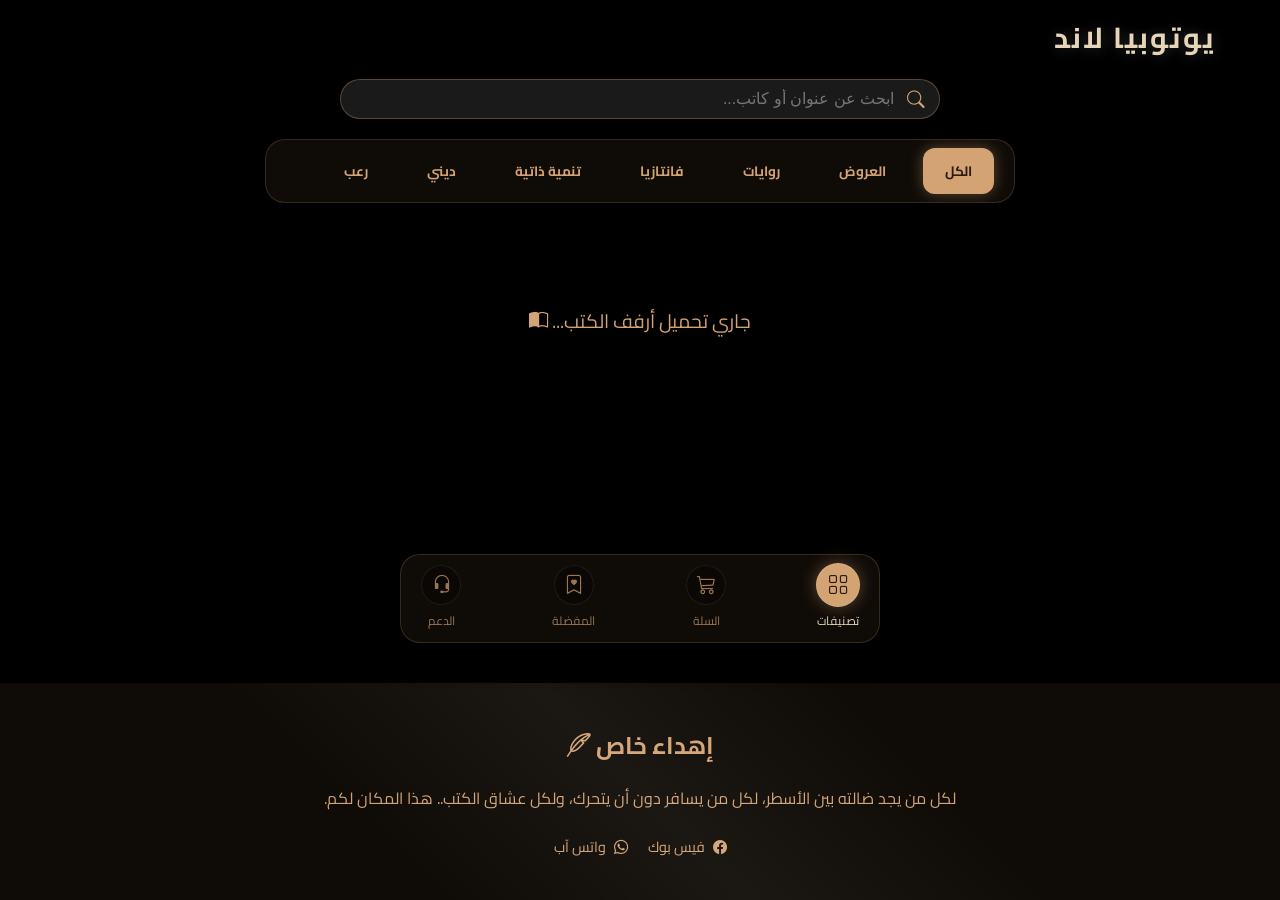
==== index.html @ c79523e7 "Add files via upload" ====
<!DOCTYPE html>
<html lang="ar" dir="rtl">
<head>
    <meta charset="UTF-8">
    <meta name="viewport" content="width=device-width, initial-scale=1.0">
    <title>يوتوبيا لاند - عالم عشاق الكتب</title>
    <!-- خط كايرو الفخم من جوجل -->
    <link href="https://fonts.googleapis.com/css2?family=Cairo:wght@400;700;900&display=swap" rel="stylesheet">
    <!-- أيقونة الموقع (Favicon) -->
    <link rel="icon" type="image/png" href="https://ywbmamklqyrahwqifqdj.supabase.co/storage/v1/object/public/books-images/55555.png?v=2">
    <link rel="apple-touch-icon" href="https://ywbmamklqyrahwqifqdj.supabase.co/storage/v1/object/public/books-images/55555.png?v=2">
    <!-- PWA Setup -->
    <link rel="manifest" href="manifest.json">
    <meta name="theme-color" content="#2c1b10">
    <!-- مكتبة Supabase للتعامل مع قاعدة البيانات -->
    <script src="https://cdn.jsdelivr.net/npm/@supabase/supabase-js@2"></script>
    <!-- مكتبة أيقونات Bootstrap -->
    <link rel="stylesheet" href="https://cdn.jsdelivr.net/npm/bootstrap-icons@1.11.3/font/bootstrap-icons.min.css">
    <link rel="stylesheet" href="style.css">
</head>
<body>
    <!-- زر العودة للأعلى -->
    <button id="scroll-top-btn" class="scroll-top-btn" onclick="scrollToTop()" title="العودة للقمة">
        <i class="bi bi-arrow-up"></i>
    </button>

    <!-- الشريط العلوي الثابت (يظهر عند السكرول) -->
    <div id="sticky-header" class="sticky-top-header">
        <div class="sticky-logo" onclick="showCategoriesAndHome()" style="cursor:pointer;">يوتوبيا لاند</div>
        
        <div class="sticky-search-wrapper">
            <input type="text" id="sticky-search" class="sticky-search-input" placeholder="بحث سريع..." oninput="syncSearch(this.value)">
            <span class="sticky-search-icon"><i class="bi bi-search"></i></span>
        </div>

        <div class="sticky-actions">
            <div class="action-icon" onclick="showCategoriesAndHome()" style="width: 30px; height: 30px; font-size: 0.9rem;">
                <i class="bi bi-house-door-fill"></i>
            </div>
            <div class="action-icon" onclick="openCart()" style="width: 30px; height: 30px; font-size: 0.9rem; position: relative;">
                <i class="bi bi-cart3"></i>
                <span id="sticky-cart-count" class="global-cart-badge" style="font-size: 0.6rem; min-width: 14px; height: 14px;">0</span>
            </div>
            <button id="lang-toggle" class="lang-btn" onclick="toggleLanguage()">EN</button>
        </div>
    </div>

    <!-- صفحة تفاصيل الكتاب (تظهر عند النقر) -->
    <div id="book-details-page" class="book-details-page">
        <div class="details-overlay">
            <div style="width: 100%; max-width: 900px; margin-bottom: 30px; display: flex; justify-content: flex-start; align-items: center;">
                <button class="back-btn" onclick="closeBookDetails()"><i class="bi bi-arrow-right"></i> العودة للمكتبة</button>
            </div>
            <div id="details-content" class="details-container">
                <!-- يتم ملؤه بواسطة الجافا سكريبت -->
            </div>
        </div>
    </div>

    <div class="page-wrapper">
        <div class="main-content">
            <header>
                <div class="top-nav">
                    <div class="logo-wrapper" onclick="showCategoriesAndHome()"><div class="logo-text">يوتوبيا لاند</div></div>
                </div>
                
                <div class="search-container">
                    <div class="search-input-wrapper">
                        <input type="text" id="main-search" class="search-input" placeholder="ابحث عن عنوان أو كاتب..." oninput="syncSearch(this.value)">
                        <span class="search-icon"><i class="bi bi-search"></i></span>
                    </div>
                </div>
            </header>

            <div class="categories-container">
                <ul class="categories-list" id="top-cat-list">
                    <li class="category-item active" onclick="handleCategorySelect('الكل', this)">الكل</li>
                    <li class="category-item" onclick="handleCategorySelect('العروض', this)">العروض</li>
                    <li class="category-item" onclick="handleCategorySelect('روايات', this)">روايات</li>
                    <li class="category-item" onclick="handleCategorySelect('فانتازيا', this)">فانتازيا</li>
                    <li class="category-item" onclick="handleCategorySelect('تنمية ذاتية', this)">تنمية ذاتية</li>
                    <li class="category-item" onclick="handleCategorySelect('ديني', this)">ديني</li>
                    <li class="category-item" onclick="handleCategorySelect('رعب', this)">رعب</li>
                </ul>
            </div>

            <main class="shelf-section">
                <div class="books-grid" id="books-list">
                    <div class="loading-msg">جاري تحميل أرفف الكتب... <i class="bi bi-book-half"></i></div>
                </div>
            </main>

            <div class="bottom-bar">
                <div class="bottom-bar-item active" id="categories-bottom-tab" onclick="toggleBottomCats(event)" style="position: relative;">
                    <span class="bar-icon"><i class="bi bi-grid"></i></span>
                    <span>تصنيفات</span>
                    
                    <!-- المربع الصغير يفتح من هنا الآن -->
                    <div class="category-dropdown" id="cat-dropdown-menu">
                        <div class="dropdown-item active" onclick="handleCategorySelect('الكل', this)">الكل</div>
                        <div class="dropdown-item" onclick="handleCategorySelect('العروض', this)">العروض</div>
                        <div class="dropdown-item" onclick="handleCategorySelect('روايات', this)">روايات</div>
                        <div class="dropdown-item" onclick="handleCategorySelect('فانتازيا', this)">فانتازيا</div>
                    <div class="dropdown-item" onclick="handleCategorySelect('تنمية ذاتية', this)">تنمية ذاتية</div>
                        <div class="dropdown-item" onclick="handleCategorySelect('ديني', this)">ديني</div>
                        <div class="dropdown-item" onclick="handleCategorySelect('رعب', this)">رعب</div>
                    </div>
                </div>
                <div class="bottom-bar-item" onclick="openCart()">
                    <span class="bar-icon">
                        <i class="bi bi-cart3"></i>
                        <span id="global-cart-count" class="global-cart-badge">0</span>
                    </span>
                    <span>السلة</span>
                </div>
                <div class="bottom-bar-item" id="wishlist-tab" onclick="showWishlist()">
                    <span class="bar-icon">
                        <i class="bi bi-bookmark-heart"></i> <!-- أيقونة المفضلة -->
                        <span id="global-wish-count" class="global-wish-badge">0</span>
                    </span>
                    <span>المفضلة</span>
                </div>
                <div class="bottom-bar-item" id="support-tab" onclick="showSupport()">
                    <span class="bar-icon">
                        <i class="bi bi-headset"></i>
                        <span id="global-support-count" class="global-wish-badge">0</span>
                    </span>
                    <span>الدعم</span>
                </div>
            </div>

            <footer>
                <div class="dedication-box">
                    <h3>إهداء خاص <i class="bi bi-feather"></i></h3>
                    <p>لكل من يجد ضالته بين الأسطر، لكل من يسافر دون أن يتحرك، ولكل عشاق الكتب.. هذا المكان لكم.</p>
                    <ul class="social-links">
                        <li><a href="https://facebook.com/u_library" target="_blank"><i class="bi bi-facebook"></i> فيس بوك</a></li>
                        <li><a href="https://wa.me/u_library" target="_blank"><i class="bi bi-whatsapp"></i> واتس آب</a></li>
                    </ul>
                </div>
            </footer>
        </div>
    </div>

    <div id="drawer-overlay" class="drawer-overlay" onclick="closeCart(); closeSupport();"></div>

    <div id="cart-drawer" class="cart-drawer">
        <div class="cart-header">
            <h3>تأكيد طلبك <i class="bi bi-bag-check-fill"></i></h3> <!-- أيقونة جديدة أكثر امتلاءً -->
            <span class="close-drawer" onclick="closeCart()"><i class="bi bi-x-lg"></i></span>
        </div>
        
        <!-- حاوية المنتجات المضافة -->
        <div id="cart-items-container"></div>
        
        <!-- قسم تفاصيل الطلب والحسابات: يختفي تماماً لو السلة فارغة -->
        <div id="order-ui-wrapper" style="display: none; flex-direction: column;">
            <div id="total-sec" class="cart-total-section" style="margin-bottom: 15px;">
                <p style="font-size: 0.9rem; color: var(--paper-light); text-align: right; margin-bottom: 5px;">عدد الكتب: <span id="books-count-val" style="font-weight: bold; color: var(--accent-wood);">0</span> كتاب</p>
                <h4 style="border-top: 1px solid rgba(212, 163, 115, 0.2); padding-top: 10px;">إجمالي الطلب: <span id="total-val">0</span> ج.م</h4>
            </div>

            <div class="order-form">
            <div class="input-group">
                <i class="bi bi-person"></i>
                <input type="text" id="customer-name" placeholder="الاسم الثنائي على الأقل">
            </div>
            <div id="name-error" class="validation-error"></div>
            <div class="input-group">
                <i class="bi bi-phone"></i>
                <input type="tel" id="customer-phone" placeholder="رقم الموبايل المصري (11 رقم)">
            </div>
            <div id="phone-error" class="validation-error"></div>
            <div class="input-group">
                <i class="bi bi-whatsapp"></i>
                <input type="tel" id="customer-whatsapp" placeholder="رقم الواتساب (إجباري)">
            </div>
            <div id="whatsapp-error" class="validation-error"></div>
            <div class="input-group select-group">
                <i class="bi bi-geo-alt"></i>
                <select id="customer-province" class="styled-select">
                    <option value="">اختر المحافظة</option>
                </select>
            </div>
            <div id="province-error" class="validation-error"></div>
            <div class="input-group">
                <i class="bi bi-house-door"></i>
                <textarea id="customer-address" placeholder="العنوان بالتفصيل" rows="3"></textarea>
            </div>
            <div id="address-error" class="validation-error"></div>
            <!-- حقل ملاحظات العميل الجديد (اختياري) -->
            <div class="input-group">
                <i class="bi bi-chat-dots"></i>
                <textarea id="customer-notes" placeholder="ملاحظات العميل (اختياري)" rows="2"></textarea>
            </div>
            <div id="shipping-info-message" class="shipping-info-box" style="display: none;">
                <p>ملحوظة: سعر الشحن <span id="shipping-message-cost">0</span> ج.م</p>
                <p>الشحن يستغرق من 3 إلى 5 أيام عمل.</p>
            </div>
            
            <div id="shipping-sec" class="cart-total-section" style="display: none;">
                <h4>تكلفة الشحن: <span id="shipping-val">0</span> ج.م</h4>
            </div>

            <div id="grand-total-sec" class="cart-total-section" style="display: none;">
                <h4>الإجمالي الكلي: <span id="grand-total-val">0</span> ج.م</h4>
            </div>

            <button class="confirm-order-btn" onclick="confirmOrder()">تأكيد الطلب <i class="bi bi-bag-check-fill"></i></button>
            </div>
        </div>
    </div>

    <!-- نافذة الدعم الفني (Chat Support) -->
    <div id="support-drawer" class="support-drawer">
        <div class="cart-header">
            <h3 style="font-size: 1.1rem;">مركز الدعم <i class="bi bi-headset"></i></h3>
            <div style="display: flex; gap: 10px; align-items: center;">
                <button id="end-chat-btn" class="end-chat-btn-new" style="display: none;" onclick="endChat()"><i class="bi bi-box-arrow-right"></i> إنهاء الدردشة</button>
                <span class="close-drawer" onclick="closeSupport()"><i class="bi bi-x-lg"></i></span>
            </div>
        </div>
        <div id="chat-auth-section" style="padding: 20px; text-align: center; display: none;">
            <p style="margin-bottom: 15px; font-size: 0.9rem;">من فضلكِ أدخلي رقم الموبايل لبدء الدردشة مع الدعم الفني ✨</p>
            <div class="input-group">
                <i class="bi bi-phone"></i>
                <input type="tel" id="chat-phone-input" placeholder="رقم الموبايل (11 رقم)">
            </div>
            <button class="confirm-order-btn" style="width: 100%; margin-top: 15px;" onclick="identifyChatUser()">بدء المحادثة</button>
        </div>
        <div class="chat-body" id="chat-body" style="display: none;">
            <div class="msg msg-bot">أهلاً بكِ! ✨ كيف يمكننا مساعدتكِ اليوم؟</div>
            <!-- مؤشر الكتابة تحت الرسائل -->
            <div id="client-typing-indicator" class="typing-indicator">
                <div class="typing-dots"><span></span><span></span><span></span></div>
                <span>الدعم يكتب الآن...</span>
            </div>
        </div>
        <div class="quick-actions">
            <button class="quick-btn" onclick="sendQuickMsg('الأوردر بتاعي لسه موصلش؟ 🚚')">الأوردر بتاعي لسه موصلش؟ 🚚</button>
        </div>
        <div class="input-group">
            <input type="text" id="chat-input" placeholder="اكتبي استفسارك هنا..." style="padding-left: 65px;">
            <button class="chat-send-btn" onclick="sendMessage()">
                <i class="bi bi-send-fill"></i>
            </button>
        </div>
    </div>

    <!-- شريط تثبيت التطبيق التلقائي -->
    <div id="install-banner" style="display: none; position: fixed; top: 0; left: 0; width: 100%; background: var(--accent-wood); color: var(--wood-dark); padding: 15px; z-index: 999999; justify-content: space-between; align-items: center; font-weight: bold; box-shadow: 0 4px 15px rgba(0,0,0,0.5); animation: fadeInUp 0.5s ease;">
        <div style="display: flex; align-items: center; gap: 10px;">
            <img src="https://ywbmamklqyrahwqifqdj.supabase.co/storage/v1/object/public/books-images/55555.png?v=2" style="width: 40px; height: 40px; border-radius: 8px; object-fit: cover;">
            <span>ثبتي تطبيق يوتوبيا لاند الآن ✨</span>
        </div>
        <div style="display: flex; gap: 10px;">
            <button onclick="triggerInstall()" style="background: var(--wood-dark); color: white; border: none; padding: 8px 20px; border-radius: 8px; font-weight: 900; cursor: pointer;">تثبيت</button>
            <button onclick="this.parentElement.parentElement.style.display='none'" style="background: none; border: none; font-size: 1.2rem; cursor: pointer;">✕</button>
        </div>
    </div>

    <script src="script.js"></script>
    <script>
        // تسجيل الـ Service Worker لدعم الإشعارات في الخلفية
        if ('serviceWorker' in navigator) {
            window.addEventListener('load', () => {
                navigator.serviceWorker.register('sw.js').then(reg => {
                    console.log('Service Worker Registered');
                }).catch(err => console.log('SW Registration Failed', err));
            });
        }
        // طلب إذن الإشعارات
        if (Notification.permission !== 'granted') {
            Notification.requestPermission();
        }
    </script>
</body>
</html>
---- style.css ----
:root { /* تعريف المتغيرات والألوان الأساسية للموقع لسهولة التعديل */
    --wood-dark: #2c1b10;
    --wood-mid: #4a3423;
    --paper-light: #e6d5b8;
    --accent-wood: #d4a373;
    --wood-gradient: linear-gradient(135deg, #3d2b1f, #2a1b0f);
    
    --text-main: #d4a373;
    --desc-color: rgba(212, 163, 115, 0.7);
    --card-bg: rgba(20, 15, 10, 0.75);
    --border-accent: 1px solid rgba(188, 138, 95, 0.3);
    --library-bg: url('https://ywbmamklqyrahwqifqdj.supabase.co/storage/v1/object/public/books-images/oo.jpg'); 
}

* { /* إعدادات عامة لكل العناصر لضمان تناسق المسافات والحواف */
    box-sizing: border-box; 
    margin: 0; 
    padding: 0; 
    transition: all 0.4s cubic-bezier(0.4, 0, 0.2, 1); 
}

body {
    font-family: 'Cairo', sans-serif;
    background-color: #000;
    height: 100%;
    /* جعل الخلفية موحدة وثابتة للموقع بالكامل */
    background-image: var(--library-bg);
    background-size: cover;
    background-position: center;
    background-attachment: fixed;
    color: var(--text-main);
    overflow-x: hidden;
}

.page-wrapper { /* الحاوية الكبرى التي تحمل الخلفية الثابتة */
    min-height: 100vh;
    position: relative;
}

.main-content { /* طبقة التغبيش فوق الخلفية لجعل النص واضحاً */
    background: rgba(0, 0, 0, 0.55); /* الدرجة المطلوبة لتفتيح الخلفية وجعلها واضحة */
    backdrop-filter: blur(4px); /* الدرجة المطلوبة للتغبيش */
    min-height: 100vh;
    display: flex;
    flex-direction: column;
}

header {
    padding: 10px 5%;
    display: flex;
    flex-direction: column;
    gap: 15px;
    z-index: 1000;
}

.top-nav {
    display: flex;
    justify-content: space-between;
    align-items: center;
}

/* --- تنسيق اللوجو الفخم (نص فقط) كما طلبتِ --- */
.logo-wrapper { cursor: pointer; display: inline-block; }
.logo-text {
    font-size: 1.8rem;
    font-weight: bold;
    color: var(--paper-light);
    letter-spacing: 2px;
    text-shadow: 0 0 15px rgba(255, 255, 255, 0.2);
    font-family: 'Cairo', sans-serif;
    transition: 0.3s;
}
.logo-wrapper:hover .logo-text { color: var(--accent-wood); text-shadow: 0 0 25px var(--accent-wood); }

/* مربع البحث الفخم بنفس فكرة الموبايل */
.search-container {
    width: 100%;
    display: flex;
    justify-content: center;
}

.search-input-wrapper {
    position: relative;
    width: 100%;
    max-width: 600px;
}

.search-input {
    width: 100%;
    padding: 10px 45px 10px 15px;
    background: rgba(255, 255, 255, 0.1);
    border: 1px solid rgba(188, 138, 95, 0.4);
    border-radius: 30px;
    color: var(--accent-wood);
    font-size: 1rem;
    outline: none;
    backdrop-filter: blur(10px);
    transition: 0.3s;
    touch-action: manipulation;
}

.search-input:focus {
    border-color: var(--accent-wood);
    background: rgba(255, 255, 255, 0.15);
    box-shadow: 0 0 15px rgba(255, 255, 255, 0.1);
}

.search-icon {
    position: absolute;
    right: 15px;
    top: 50%;
    transform: translateY(-50%);
    color: var(--accent-wood);
    font-size: 1.1rem;
}

/* إعادة تنسيق حاوية التصنيفات العلوية (القائمة الأفقية) */
.categories-container {
    margin: 10px auto;
    width: 95%;
    max-width: 750px;
    background: var(--card-bg); 
    border-radius: 20px; 
    padding: 8px 20px;
    border: 1px solid rgba(212, 163, 115, 0.2);
    backdrop-filter: blur(15px);
    overflow-x: auto;
    box-shadow: 0 10px 30px rgba(0,0,0,0.5);
    scrollbar-width: none;
    z-index: 100;
}
.categories-container::-webkit-scrollbar { display: none; }

.categories-list {
    display: flex;
    justify-content: flex-start;
    gap: 15px;
    list-style: none;
    white-space: nowrap;
}

.category-item {
    padding: 10px 22px;
    border-radius: 12px;
    font-size: 0.85rem;
    color: var(--accent-wood);
    cursor: pointer;
    font-weight: bold;
    transition: 0.3s;
    user-select: none;
}

.category-item.active, .category-item:hover {
    background: var(--accent-wood);
    color: var(--wood-dark);
    box-shadow: 0 0 15px rgba(212, 163, 115, 0.4);
}

/* تنسيق القائمة المنسدلة للتصنيفات في الشريط السفلي */
.category-dropdown {
    position: absolute;
    bottom: 120%; /* يظهر فوق الزرار */
    right: 0;
    background: rgba(20, 15, 10, 0.95);
    border: 1px solid var(--accent-wood);
    border-radius: 15px;
    width: 180px;
    padding: 10px;
    display: none;
    flex-direction: column;
    gap: 5px;
    backdrop-filter: blur(20px);
    box-shadow: 0 10px 30px rgba(0,0,0,0.8);
    z-index: 10000;
}

.category-dropdown.open { display: flex; animation: fadeInUp 0.3s ease; }

.dropdown-item {
    padding: 10px 22px;
    border-radius: 10px;
    font-size: 0.85rem;
    color: var(--accent-wood);
    cursor: pointer;
    font-weight: bold;
    user-select: none;
}

.dropdown-item.active, .dropdown-item:hover {
    background: var(--accent-wood);
    color: var(--wood-dark);
}

.shelf-section {
    padding: 40px 5%;
    flex-grow: 1;
}

.books-grid {
    display: grid;
    grid-template-columns: repeat(2, 1fr);
    gap: 15px;
}

@media (min-width: 1024px) {
    .books-grid {
        grid-template-columns: repeat(5, 1fr);
        gap: 20px;
    }
}

.book-card { /* تنسيق كارت الكتاب */
    background: var(--card-bg); 
    border-radius: 15px;
    padding: 12px;
    text-align: center;
    border: 1px solid rgba(212, 163, 115, 0.2);
    backdrop-filter: blur(15px);
    transition: 0.5s cubic-bezier(0.175, 0.885, 0.32, 1.275);
    position: relative;
    overflow: visible;
    display: flex;
    flex-direction: column;
}

.book-card:active { transform: scale(0.98); }

.book-card:hover {
    transform: translateY(-12px) scale(1.02);
    box-shadow: 0 20px 40px rgba(0,0,0,0.3);
}

.image-box {
    position: relative;
    width: 100%;
    height: 180px;
    border-radius: 10px;
    overflow: hidden;
    margin-bottom: 10px;
}

@media (min-width: 1024px) { .image-box { height: 240px; } }

.image-box img {
    position: absolute;
    top: 0;
    left: 0;
    width: 100%;
    height: 100%;
    object-fit: contain;
    transition: opacity 0.6s ease-in-out, transform 0.6s ease-in-out;
}

.main-img { opacity: 1; transform: scale(1); z-index: 1; }
.hover-img { opacity: 0; transform: scale(1.1); z-index: 1; }

.hover-trigger {
    position: absolute;
    top: 0;
    width: 50%;
    height: 100%;
    z-index: 10;
}
.trigger-right { right: 0; }
.trigger-left { left: 0; }

.trigger-left:hover ~ .hover-img { opacity: 1; transform: scale(1); }
.trigger-left:hover ~ .main-img { opacity: 0; transform: scale(0.9); }

.dot:first-child { background: var(--accent-wood); transform: scale(1.2); }

.trigger-left:hover ~ .image-indicators .dot:first-child { 
    background: rgba(212, 163, 115, 0.3); 
    transform: scale(1); 
}
.trigger-left:hover ~ .image-indicators .dot:last-child { 
    background: var(--accent-wood); 
    transform: scale(1.2); 
}

.image-indicators {
    position: absolute;
    bottom: 10px;
    left: 50%;
    transform: translateX(-50%);
    display: flex;
    gap: 8px;
    z-index: 20;
}

.dot {
    width: 8px;
    height: 8px;
    background: rgba(212, 163, 115, 0.3);
    border-radius: 50%;
    transition: 0.3s ease;
}

/* --- تحويل صفحة التفاصيل لتجربة كاملة متصلة (Premium Full Page) --- */
.book-details-page {
    position: fixed;
    top: 0;
    left: 0;
    width: 100%;
    height: 100%;
    /* توحيد درجة التعتيم والتغبيش مع الصفحة الرئيسية لتكون أفتح وأكثر وضوحاً */
    background: rgba(0, 0, 0, 0.55);
    /* جعل خلفية التفاصيل أغمق قليلاً لضمان بروز النصوص والعناصر بشكل أفضل */
    background: rgba(0, 0, 0, 0.75);
    backdrop-filter: blur(4px);
    z-index: 20000;
    display: none; /* مخفية افتراضياً */
    flex-direction: column;
    overflow-y: auto;
    scroll-behavior: smooth;
}

/* انميشن الدخول السينمائي للتحول لصفحة كاملة */
@keyframes pageFadeIn {
    from { opacity: 0; transform: scale(1.05); filter: blur(10px); }
    to { opacity: 1; transform: scale(1); filter: blur(0); }
}

.book-details-page.active {
    display: flex;
    animation: pageFadeIn 0.6s cubic-bezier(0.23, 1, 0.32, 1) forwards;
}

.details-overlay {
    /* إزالة التعتيم من هنا لضمان اتصال الخلفية الداكنة مع الأقسام السفلية كقطعة واحدة */
    background: transparent;
    width: 100%;
    min-height: 100vh;
    padding: 40px 5%;
    display: flex;
    flex-direction: column;
    align-items: center;
}

.details-container {
    max-width: 900px;
    width: 100%;
    display: grid;
    grid-template-columns: 1fr;
    gap: 30px;
    animation: fadeInUp 0.5s ease;
}

@media (min-width: 768px) {
    .details-container { grid-template-columns: 1fr 1.5fr; align-items: start; }
}

/* --- تنسيق معرض الصور في التفاصيل --- */
.details-image-container {
    position: relative;
    width: 100%;
    border-radius: 20px;
    overflow: hidden;
    box-shadow: 0 20px 50px rgba(0,0,0,0.5);
    border: var(--border-accent);
    background: rgba(0,0,0,0.2);
}

.details-slider {
    display: flex;
    transition: transform 0.5s ease-in-out;
}

.details-slider img {
    width: 100%;
    flex-shrink: 0;
    object-fit: contain;
    max-height: 500px;
}

.slider-dots {
    position: absolute;
    bottom: 15px;
    left: 50%;
    transform: translateX(-50%);
    display: flex;
    gap: 10px;
}

.slider-dot {
    width: 10px;
    height: 10px;
    background: rgba(212, 163, 115, 0.3);
    border-radius: 50%;
    cursor: pointer;
}
.slider-dot.active { background: var(--accent-wood); transform: scale(1.3); }

/* --- تنسيق النجوم --- */
.star-rating {
    color: #ffc107; /* لون النجوم الذهبي */
    font-size: 1.1rem;
    margin-bottom: 10px;
    display: flex;
    gap: 3px;
}

.details-info h1 { color: var(--paper-light); margin-bottom: 10px; font-size: 2.2rem; }
.details-info .author { color: var(--accent-wood); font-size: 1.2rem; margin-bottom: 20px; }
.details-info .full-desc { color: var(--paper-light); opacity: 0.9; line-height: 1.8; margin-bottom: 30px; font-size: 1rem; }

.details-actions { display: flex; gap: 15px; flex-wrap: wrap; align-items: center; margin-top: 25px; }

/* زر العودة المطور */
.back-btn {
    background: rgba(0, 0, 0, 0.5); /* خلفية داكنة شفافة لفخامة أكثر */
    color: var(--paper-light);
    border: 1.5px solid rgba(212, 163, 115, 0.5);
    padding: 12px 30px;
    border-radius: 50px; /* شكل بيضاوي احترافي */
    cursor: pointer;
    font-weight: 700;
    display: flex;
    align-items: center;
    gap: 12px;
    transition: all 0.4s cubic-bezier(0.175, 0.885, 0.32, 1.275);
    backdrop-filter: blur(10px); /* تأثير زجاجي خلف الزر */
    box-shadow: 0 8px 20px rgba(0,0,0,0.4);
    font-size: 1rem;
}
.back-btn i { 
    font-size: 1.4rem; 
    -webkit-text-stroke: 1px; /* جعل أيقونة السهم سميكة */
    transition: transform 0.3s ease; 
}
.back-btn:hover { 
    background: var(--accent-wood); 
    color: var(--wood-dark);
    transform: translateX(10px); /* حركة انسيابية لليمين عند التحويم */
    box-shadow: 0 12px 30px rgba(212, 163, 115, 0.6);
    border-color: var(--paper-light);
}
.back-btn:hover i { transform: translateX(5px); } /* تحريك السهم نفسه بشكل منفصل */

/* --- أسهم التنقل في السلايدر --- */
.slider-arrow {
    position: absolute;
    top: 50%;
    transform: translateY(-50%);
    background: rgba(0, 0, 0, 0.5);
    border: 1px solid var(--accent-wood);
    color: var(--accent-wood);
    width: 40px;
    height: 40px;
    border-radius: 50%;
    display: flex;
    align-items: center;
    justify-content: center;
    cursor: pointer;
    z-index: 100;
    transition: 0.3s;
    font-size: 1.2rem;
}
.slider-arrow:hover { background: var(--accent-wood); color: var(--wood-dark); }
.arrow-prev { right: 10px; }
.arrow-next { left: 10px; }

.extra-sections-wrapper { width: 100%; max-width: 900px; margin-top: 60px; padding-top: 40px; border-top: 1px solid rgba(212, 163, 115, 0.2); }
.section-header { display: flex; align-items: center; gap: 10px; color: var(--paper-light); margin-bottom: 25px; border-right: 4px solid var(--accent-wood); padding-right: 15px; font-size: 1.4rem; font-weight: 800; }
.section-header i { color: var(--accent-wood); font-size: 1.5rem; }

/* متحكم الكمية في صفحة التفاصيل */
.details-qty-container {
    display: flex;
    align-items: center;
    background: rgba(0, 0, 0, 0.4);
    padding: 8px;
    border-radius: 50px;
    border: 1px solid rgba(212, 163, 115, 0.3);
    gap: 20px;
}

.qty-btn-det { /* أزرار الكمية في صفحة التفاصيل (مثل السلة ولكن أكبر) */
    background: var(--accent-wood); /* اللون الفاتح أصبح ثابتاً */
    border: none;
    border-radius: 50%;
    width: 45px;
    height: 45px;
    color: var(--wood-dark); /* الأيقونة بلون داكن لتظهر بوضوح */
    cursor: pointer;
    font-size: 1.2rem;
    display: flex;
    align-items: center;
    justify-content: center;
    transition: 0.3s;
}
.qty-btn-det i { -webkit-text-stroke: 1.2px; } /* جعل اللوجو سميكاً */
.qty-btn-det:hover { transform: scale(1.1); box-shadow: 0 0 15px var(--accent-wood); }

/* زر المفضلة الكبير */
.wish-btn-large {
    width: 45px;
    height: 45px;
    background: rgba(0, 0, 0, 0.4); /* توحيد الخلفية */
    border: 1px solid var(--accent-wood);
    border-radius: 50%; /* جعل زر المفضلة دائرياً ليناغم الستايل الجديد */
    color: var(--accent-wood);
    font-size: 1.2rem; /* توحيد مقاس الأيقونة */
    cursor: pointer;
    display: flex;
    align-items: center;
    justify-content: center;
    transition: 0.4s;
}
.wish-btn-large i { -webkit-text-stroke: 1px; } /* جعل القلب سميكاً */

/* حالة "التنوير" عند إضافة الكتاب للمفضلة */
.wish-btn-large.active {
    background: var(--accent-wood);
    color: var(--wood-dark);
    box-shadow: 0 0 15px rgba(212, 163, 115, 0.4); /* توحيد الإضاءة */
}
.wish-btn-large:hover { transform: scale(1.1); }

.dot.active { background: var(--accent-wood); transform: scale(1.2); } /* النقطة النشطة في مؤشر الصور */

.book-actions {
    position: absolute;
    top: 15px;
    right: 15px;
    display: flex;
    flex-direction: column;
    gap: 10px;
    z-index: 10;
}

.action-icon {
    width: 35px;
    height: 35px;
    background: rgba(0, 0, 0, 0.4); /* توحيد الخلفية مع البار السفلي */
    border-radius: 50%;
    display: flex;
    justify-content: center;
    align-items: center;
    color: var(--accent-wood);
    cursor: pointer;
    box-shadow: 0 4px 8px rgba(0,0,0,0.3);
    font-size: 1.1rem;
    border: 1px solid rgba(255, 255, 255, 0.1);
}

.action-icon i { -webkit-text-stroke: 1px; } /* جعل أيقونة القلب سميكة في الكارت */

/* حالة التنوير للمفضلة في الكارت الرئيسي */
.action-icon.active {
    background: var(--accent-wood);
    color: var(--wood-dark);
    box-shadow: 0 0 15px rgba(212, 163, 115, 0.4); /* توحيد إعدادات الإضاءة مع البار */
}

.action-icon:hover {
    background: var(--accent-wood);
    color: var(--wood-dark);
    transform: scale(1.1); /* إزالة الدوران ليتطابق مع البار */
}

.author-name {
    color: var(--accent-wood);
    font-weight: bold;
    font-size: 0.8rem;
    margin: 5px 0;
}

.book-card h3 {
    font-size: 0.95rem;
}

.book-desc {
    font-size: 0.7rem;
    color: rgba(253, 250, 245, 0.6);
    height: 45px;
    overflow: hidden;
    margin-bottom: 15px;
}

.price-cart-container { /* حاوية السعر وزر الإضافة */
    display: flex;
    justify-content: space-between;
    align-items: center;
    margin-top: auto;
    border-top: 1px solid rgba(212, 163, 115, 0.1);
    padding-top: 15px;
    justify-content: center;
}

.price {
    font-size: 1.2rem;
    color: var(--accent-wood);
    font-weight: bold;
}

.cart-btn {
    position: absolute;
    bottom: 15px;
    left: 15px;
    width: 35px;
    height: 35px;
    background: rgba(0, 0, 0, 0.6);
    border-radius: 50%;
    border: 1px solid rgba(255, 255, 255, 0.1);
    color: var(--accent-wood);
    box-shadow: 0 4px 8px rgba(0,0,0,0.3);
    display: flex;
    align-items: center;
    justify-content: center;
    font-size: 1.1rem;
    cursor: pointer;
    z-index: 50;
    transition: all 0.4s cubic-bezier(0.175, 0.885, 0.32, 1.275);
}

.cart-btn:hover {
    background: var(--accent-wood);
    color: var(--wood-dark);
    transform: scale(1.1) rotate(-10deg);
}

.cart-btn.success {
    background: var(--accent-wood) !important;
    color: var(--wood-dark) !important;
    border-color: var(--paper-light);
    box-shadow: 0 0 15px rgba(212, 163, 115, 0.5);
    transform: scale(1.1);
    transform: scale(1.2); /* تكبير الزر قليلاً عند النجاح */
}

.cart-btn.success i {
    font-size: 1.4rem; /* تكبير أيقونة الصح */
    -webkit-text-stroke: 1.5px var(--wood-dark); /* جعل علامة الصح سميكة جداً */
}

footer {
    padding: 20px 0 0 0; /* إلغاء المسافة السفلية للفوتر */
    margin-top: auto;
    display: flex;
    flex-direction: column;
    gap: 0; /* إلغاء الفراغات بين عناصر الفوتر */
}

.dedication-box { /* صندوق الإهداء في أسفل الصفحة */
    background: var(--card-bg);
    backdrop-filter: blur(15px);
    border-radius: 0;
    padding: 40px 30px; 
    border: none;
    box-shadow: 0 -10px 30px rgba(0,0,0,0.5);
    text-align: center;
    margin-bottom: 0;
    position: relative;
    overflow: hidden;
}

.dedication-box::after {
    content: '';
    position: absolute;
    top: -50%;
    left: -50%;
    width: 200%;
    height: 200%;
    background: linear-gradient(0deg, transparent, rgba(255, 255, 255, 0.05), transparent);
    transform: rotate(45deg);
    animation: moveGradient 5s infinite linear;
    pointer-events: none;
}

@keyframes moveGradient { 
    0% { top: -100%; left: -100%; } 
    100% { top: 100%; left: 100%; } 
}

.dedication-box h3 {
    font-size: 1.5rem;
    margin-bottom: 15px;
    color: var(--accent-wood);
}

.social-links {
    display: flex;
    justify-content: center;
    gap: 20px;
    list-style: none;
    margin-top: 20px;
}

.social-links a {
    text-decoration: none;
    color: var(--text-main);
    font-size: 0.9rem;
    display: flex;
    align-items: center;
    gap: 8px;
}

.social-links a:hover {
    color: var(--accent-wood);
    transform: translateY(-3px);
}

.bottom-bar {
    position: sticky;
    bottom: 20px;
    margin: 0 auto 20px;
    width: 90%;
    max-width: 480px;
    background: var(--card-bg); 
    border-radius: 20px; 
    padding: 10px 20px;
    border: 1px solid rgba(212, 163, 115, 0.2);
    backdrop-filter: blur(15px);
    z-index: 9999;
    display: flex;
    justify-content: space-between;
    align-items: center;
    box-shadow: 0 10px 30px rgba(0,0,0,0.5);
    color: var(--accent-wood);
}

.bottom-bar-item {
    text-align: center;
    display: flex;
    flex-direction: column;
    align-items: center;
    gap: 4px;
    cursor: pointer;
    font-size: 0.75rem;
    opacity: 0.7;
    position: relative; /* لجعل العداد يظهر بشكل صحيح */
}

.bottom-bar-item:hover {
    opacity: 1;
    transform: translateY(-3px);
}

.bottom-bar-item:hover .bar-icon,
.bottom-bar-item.active .bar-icon {
    background: var(--accent-wood);
    color: var(--wood-dark);
    box-shadow: 0 0 15px rgba(212, 163, 115, 0.4);
    transform: scale(1.1);
}

.bottom-bar-item.active {
    opacity: 1;
    color: var(--paper-light);
}

.bar-icon {
    width: 40px;
    height: 40px;
    display: flex;
    align-items: center;
    justify-content: center;
    border-radius: 50%;
    position: relative; /* لجعل العداد يتربط بدائرة الأيقونة */
    background: rgba(0, 0, 0, 0.4);
    border: 1px solid rgba(255, 255, 255, 0.1);
    font-size: 1.2rem;
    color: var(--accent-wood);
}

/* تنسيق عداد السلة العالمي */
.global-cart-badge {
    position: absolute;
    top: 0;
    right: 0;
    background: var(--accent-wood); /* لون ذهبي فخم */
    color: var(--wood-dark); /* لون نص داكن لتباين واضح */
    font-size: 0.75rem; 
    font-weight: 900; /* سميك جداً */
    border-radius: 50%;
    min-width: 18px; 
    height: 18px;
    display: flex;
    align-items: center;
    justify-content: center;
    padding: 2px;
    transform: translate(35%, -35%); /* سحر الإزاحة: نصه بره ونصه جوه */
    box-shadow: 0 0 8px rgba(212, 163, 115, 0.5); /* توهج ذهبي خفيف */
    border: 1px solid var(--paper-light); /* حدود خفيفة لتحديد الشكل */
    display: none; /* مخفي افتراضياً، يظهر فقط عند وجود كتب */
}

/* تنسيق عداد المفضلة - نفس استايل السلة */
.global-wish-badge {
    position: absolute;
    top: 0;
    right: 0;
    background: var(--accent-wood);
    color: var(--wood-dark);
    font-size: 0.75rem; 
    font-weight: 900;
    border-radius: 50%;
    min-width: 18px; 
    height: 18px;
    display: flex;
    align-items: center;
    justify-content: center;
    padding: 2px;
    transform: translate(35%, -35%);
    box-shadow: 0 0 8px rgba(212, 163, 115, 0.5);
    border: 1px solid var(--paper-light);
    display: none;
}

.cart-drawer { /* نافذة السلة الجانبية التي تظهر من اليمين */
    position: fixed;
    top: 0;
    right: -100%;
    width: 100vw;
    height: 100%;
    background: var(--card-bg);
    backdrop-filter: blur(35px); /* زيادة التغبيش لعمق أكبر */
    z-index: 99999;
    transition: 0.5s cubic-bezier(0.77, 0, 0.175, 1);
    padding: 25px;
    display: flex;
    flex-direction: column;
    overflow-y: auto;
    border-left: 2px solid rgba(212, 163, 115, 0.4); /* حدود أوضح وأكثر فخامة */
}

.cart-drawer.open { right: 0; }

.drawer-overlay { 
    position: fixed; top: 0; left: 0; width: 100%; height: 100%; 
    background: rgba(0,0,0,0.6); backdrop-filter: blur(5px); 
    z-index: 99998; display: none; opacity: 0; 
}
.drawer-overlay.open { display: block; opacity: 1; }

.cart-header { 
    display: flex; justify-content: space-between; align-items: center; 
    margin-bottom: 20px; 
    border-bottom: 2px solid rgba(212, 163, 115, 0.2); 
    padding-bottom: 15px; 
}
.cart-header h3 i { font-size: 1.5rem; vertical-align: middle; margin-right: 8px; } /* تنسيق أيقونة العنوان */

.close-drawer { /* زر إغلاق النافذة */
    cursor: pointer;
    font-size: 2rem;
    color: var(--accent-wood);
    padding: 10px;
    display: flex;
    align-items: center;
    justify-content: center;
}
.close-drawer:active { transform: scale(0.9); }

/* --- تنسيقات عناصر السلة الاحترافية --- */
#cart-items-container {
    flex-grow: 1;
    margin-bottom: 20px;
}

.cart-item {
    background: rgba(255, 255, 255, 0.03);
    border: 1px solid rgba(212, 163, 115, 0.1);
    border-radius: 15px;
    padding: 12px;
    display: flex;
    align-items: center;
    gap: 15px;
    margin-bottom: 15px;
    position: relative;
    animation: fadeInUp 0.4s ease-out;
}

.cart-item img {
    width: 50px;
    height: 75px;
    object-fit: contain;
    border-radius: 5px;
    background: rgba(0,0,0,0.2);
}

.cart-item-details { flex: 1; }
.cart-item-details h4 { font-size: 0.95rem; color: var(--paper-light); margin-bottom: 4px; }
.cart-item-details p { font-size: 0.85rem; color: var(--accent-wood); font-weight: bold; }

.cart-controls { /* أزرار زيادة ونقصان الكمية داخل السلة */
    display: flex;
    align-items: center;
    gap: 5px; /* تقليل المسافة بين الأزرار والرقم */
    background: rgba(0,0,0,0.3);
    padding: 3px 8px; /* تعديل حجم الـ padding */
    border-radius: 20px;
    border: 1px solid rgba(212, 163, 115, 0.2);
}

.qty-btn {
    background: none;
    border: none;
    color: var(--accent-wood);
    cursor: pointer;
    font-size: 1.5rem; /* تكبير حجم الأيقونة نفسها لتكون ضخمة */
    display: flex;
    align-items: center;
    justify-content: center;
    width: 32px; 
    height: 32px; 
    border-radius: 50%; /* جعل الأزرار دائرية */
    background: transparent; /* إزالة أي تدرجات أو خلفيات ملونة */
    transition: 0.2s;
}
.qty-btn:hover { 
    color: var(--paper-light); /* تغيير اللون فقط عند التحويم بدون تدرجات */
    transform: scale(1.2); 
}

.qty-val { font-weight: bold; min-width: 25px; text-align: center; font-size: 1rem; color: var(--paper-light); }

.remove-item-btn { /* زر حذف العنصر من السلة */
    color: var(--accent-wood); /* تغيير اللون للذهبي */
    cursor: pointer;
    font-size: 1.3rem; /* تعديل حجم أيقونة الحذف */
    margin-left: 15px; /* مسافة أكبر للفصل */
    transition: 0.3s;
}
.remove-item-btn:hover { transform: scale(1.2); color: var(--paper-light); } /* لون أفتح عند التحويم */

.cart-total-section { /* أقسام عرض الحسابات (الإجمالي، الشحن) */
    background: rgba(212, 163, 115, 0.1);
    padding: 15px;
    border-radius: 12px;
    border: 1px dashed var(--accent-wood);
    margin-bottom: 20px;
    text-align: center;
}

.cart-total-section h4 {
    color: var(--paper-light);
    font-size: 1.1rem;
}
#total-val { color: var(--accent-wood); font-size: 1.4rem; }

/* --- تنسيقات التحقق من المدخلات والشحن الجديدة --- */
.validation-error {
    color: #e74c3c;
    font-size: 0.8rem;
    margin-top: -8px;
    margin-bottom: 10px;
    text-align: right;
    padding-right: 15px;
    display: none;
}

.styled-select {
    width: 100%;
    padding: 12px 45px 12px 15px;
    background: rgba(255, 255, 255, 0.05);
    border: 1px solid rgba(212, 163, 115, 0.2);
    border-radius: 12px;
    color: var(--paper-light);
    font-family: 'Cairo', sans-serif;
    outline: none;
    appearance: none;
    -webkit-appearance: none;
    cursor: pointer;
}

.styled-select option {
    background: var(--wood-dark);
    color: var(--paper-light);
}

.input-group.select-group::after {
    content: '\f282';
    font-family: "bootstrap-icons";
    position: absolute;
    left: 15px;
    top: 50%;
    transform: translateY(-50%);
    color: var(--accent-wood);
    pointer-events: none;
}

#shipping-sec, #grand-total-sec {
    background: rgba(212, 163, 115, 0.1);
    padding: 10px 15px;
    border-radius: 12px;
    border: 1px dashed var(--accent-wood);
    margin-bottom: 10px;
    text-align: right;
}

#grand-total-sec {
    border-style: solid;
    background: rgba(212, 163, 115, 0.2);
}

.shipping-info-box {
    border: none;
    padding: 5px 0;
    margin-top: 5px;
    text-align: right;
    color: var(--paper-light);
    font-size: 0.9rem;
}

#shipping-message-cost {
    font-weight: bold;
    color: var(--accent-wood);
}

/* --- تنسيقات الشريط العلوي الثابت الجديد --- */
.sticky-top-header {
    position: fixed;
    top: 0;
    left: 0;
    width: 100%;
    background: rgba(20, 15, 10, 0.85);
    backdrop-filter: blur(20px);
    border-bottom: 1px solid rgba(212, 163, 115, 0.3);
    z-index: 10001;
    display: flex;
    align-items: center;
    justify-content: space-between;
    padding: 8px 5%;
    transform: translateY(-100%);
    transition: transform 0.4s cubic-bezier(0.175, 0.885, 0.32, 1.275);
    box-shadow: 0 5px 20px rgba(0,0,0,0.5);
}
.sticky-top-header.visible { transform: translateY(0); }

.sticky-logo {
    font-size: 1.1rem;
    font-weight: bold;
    color: var(--accent-wood);
    white-space: nowrap;
}

.sticky-search-wrapper {
    flex: 1;
    max-width: 180px;
    margin: 0 15px;
    position: relative;
}
.sticky-search-input {
    width: 100%;
    padding: 6px 30px 6px 10px;
    background: rgba(255, 255, 255, 0.1);
    border: 1px solid rgba(212, 163, 115, 0.3);
    border-radius: 20px;
    color: var(--paper-light);
    font-size: 0.8rem;
    outline: none;
}
.sticky-search-icon { position: absolute; right: 10px; top: 50%; transform: translateY(-50%); font-size: 0.8rem; color: var(--accent-wood); }

.sticky-actions { display: flex; align-items: center; gap: 15px; }
.lang-btn {
    background: none;
    border: 1px solid var(--accent-wood);
    color: var(--accent-wood);
    padding: 2px 8px;
    border-radius: 5px;
    font-size: 0.75rem;
    cursor: pointer;
    font-weight: bold;
}
.lang-btn:hover { background: var(--accent-wood); color: var(--wood-dark); }

/* --- تنسيقات شات الدعم الفني الجديد --- */
.support-drawer {
    position: fixed;
    bottom: -100%;
    left: 50%;
    transform: translateX(-50%);
    width: 95%;
    max-width: 450px;
    height: 70vh;
    background: var(--card-bg);
    backdrop-filter: blur(40px);
    z-index: 100000;
    transition: 0.6s cubic-bezier(0.77, 0, 0.175, 1);
    border-radius: 25px 25px 0 0;
    border: 2px solid rgba(212, 163, 115, 0.4);
    display: flex;
    flex-direction: column;
    padding: 20px;
    box-shadow: 0 -15px 40px rgba(0,0,0,0.6);
}
.support-drawer.open { bottom: 0; }

.chat-body {
    flex-grow: 1;
    overflow-y: auto;
    margin-bottom: 15px;
    padding: 10px;
    display: flex;
    flex-direction: column;
    gap: 12px;
    scrollbar-width: none;
}
.chat-body::-webkit-scrollbar { display: none; }

/* تنسيق زر إنهاء الدردشة الاحترافي (نفس روح أزرار الأدمن) */
.end-chat-btn-new {
    background: #d4a373; /* اللون الخشبي في الحالة العادية */
    color: #1a140f; /* لون نص داكن ليتناسب مع الخشب */
    border: 1px solid #bc8a5f;
    padding: 6px 15px;
    border-radius: 10px;
    font-size: 0.8rem;
    cursor: pointer;
    font-weight: bold;
    display: flex;
    align-items: center;
    gap: 8px;
    transition: 0.4s ease; /* انسيابية في قلب الألوان */
    box-shadow: 0 4px 12px rgba(0, 0, 0, 0.2);
}
/* يقلب للون النبيتي الملكي (الاحترافي) أول ما يقف عليه الماوس أو يتم الضغط عليه */
.end-chat-btn-new:hover { 
    background: linear-gradient(135deg, #800000, #4d0000); 
    color: #ffffff;
    border-color: #a52a2a;
    box-shadow: 0 4px 15px rgba(128, 0, 0, 0.5);
}
.end-chat-btn-new i { font-size: 0.9rem; }

.msg {
    padding: 12px 16px;
    border-radius: 18px;
    max-width: 85%;
    font-size: 0.9rem;
    line-height: 1.5;
    word-wrap: break-word;
    overflow-wrap: break-word;
    white-space: pre-wrap;
    animation: fadeInUp 0.3s ease;
}
.msg-bot { background: rgba(212, 163, 115, 0.15); align-self: flex-start; color: var(--paper-light); border-bottom-right-radius: 4px; }
.msg-user { background: var(--accent-wood); color: var(--wood-dark); align-self: flex-end; border-bottom-left-radius: 4px; font-weight: bold; }

/* كلاس إضافي لضمان ظهور رسائل الأدمن القادمة من قاعدة البيانات */
.msg-admin { background: rgba(212, 163, 115, 0.15); align-self: flex-start; color: var(--paper-light); border-bottom-right-radius: 4px; }
/* سنبقي على msg-bot أيضاً لضمان عدم حدوث مشاكل مع الرسائل الترحيبية */

.quick-actions {
    display: flex;
    gap: 10px;
    margin-bottom: 15px;
    padding: 0 5px;
}
.quick-btn {
    background: rgba(255, 255, 255, 0.05);
    border: 1px solid var(--accent-wood);
    color: var(--accent-wood);
    padding: 8px 15px;
    border-radius: 20px;
    font-size: 0.8rem;
    cursor: pointer;
    font-weight: bold;
    transition: 0.3s;
}
.quick-btn:hover { background: var(--accent-wood); color: var(--wood-dark); }

/* --- تنسيقات زر الإرسال في شات الدعم الفني (الطيارة الورقية) --- */
.chat-send-btn {
    position: absolute;
    left: 8px;
    right: auto;
    background: #d4a373; /* نفس لون زر الأدمن */
    color: #1a140f;    /* نفس لون نص زر الأدمن */
    border: none;
    width: 50px;
    height: 50px;
    border-radius: 50%;
    display: flex;
    align-items: center;
    justify-content: center;
    box-shadow: 0 4px 15px rgba(0, 0, 0, 0.3);
    cursor: pointer;
    transition: 0.3s;
    font-weight: bold;
    z-index: 10;
}
.chat-send-btn:hover {
    background: #e6d5b8;
    transform: translateY(-2px);
}
.chat-send-btn i {
    font-size: 1.5rem;
    transform: rotate(-90deg);
    -webkit-text-stroke: 1px #1a140f;
}

body.cart-open { overflow: hidden; }

.order-form {
    display: flex;
    flex-direction: column;
    gap: 15px;
}

.input-group {
    position: relative;
    display: flex;
    align-items: center;
}

.input-group i {
    position: absolute;
    right: 15px;
    color: var(--accent-wood);
    font-size: 1.1rem;
}

.input-group input, .input-group textarea {
    width: 100%;
    padding: 12px 45px 12px 15px;
    background: rgba(255, 255, 255, 0.05);
    border: 1px solid rgba(212, 163, 115, 0.2);
    border-radius: 12px;
    color: var(--paper-light);
    font-family: 'Cairo';
    outline: none;
}

.confirm-order-btn {
    background: var(--accent-wood);
    color: var(--wood-dark);
    border: none;
    padding: 15px;
    border-radius: 12px;
    font-weight: 900;
    font-size: 1.1rem;
    cursor: pointer;
    margin-top: 10px;
    display: flex;
    justify-content: center;
    align-items: center;
    gap: 10px;
}

/* تنسيق زر تسوق الآن الضخم والفخم */
.shop-now-btn {
    background: var(--accent-wood);
    color: var(--wood-dark);
    border: 2px solid rgba(255, 255, 255, 0.1);
    padding: 18px 50px; /* حجم ضخم ومريح */
    border-radius: 15px;
    font-weight: 900;
    font-size: 1.3rem;
    cursor: pointer;
    display: inline-flex;
    align-items: center;
    justify-content: center;
    gap: 12px;
    box-shadow: 0 10px 30px rgba(0, 0, 0, 0.5), 0 0 20px rgba(212, 163, 115, 0.2);
    transition: 0.4s cubic-bezier(0.175, 0.885, 0.32, 1.275);
}
.shop-now-btn i { -webkit-text-stroke: 1.2px; } /* أيقونة السلة سميكة أيضاً */
/* تأثير التحويم لزر تسوق الآن */
.shop-now-btn:hover {
    background: var(--paper-light);
    transform: translateY(-5px) scale(1.05);
    box-shadow: 0 15px 40px rgba(212, 163, 115, 0.4);
}

/* ستايل زر التفاصيل عند النجاح (علامة الصح) - يطابق السلة تماماً */
.shop-now-btn.success {
    background: var(--accent-wood) !important;
    color: var(--wood-dark) !important;
    box-shadow: 0 0 25px rgba(212, 163, 115, 0.6);
    transform: scale(1.05);
}
.shop-now-btn.success i {
    font-size: 1.6rem;
    -webkit-text-stroke: 1.8px var(--wood-dark);
}

.loading-msg, .error-msg {
    /* رسائل التحميل والخطأ تأخذ عرض الشبكة بالكامل */
    grid-column: 1 / -1;
    text-align: center;
    padding: 50px;
    font-size: 1.2rem;
    color: var(--accent-wood);
}

@keyframes fadeInUp {
    from { opacity: 0; transform: translateY(20px); }
    to { opacity: 1; transform: translateY(0); }
}

/* تنسيق زر العودة للأعلى الاحترافي (بنفس ستايل نجاح الإضافة للسلة) */
.scroll-top-btn {
    position: fixed;
    bottom: 100px; /* يظهر فوق البار السفلي بمسافة مريحة */
    right: 20px;
    width: 50px;
    height: 50px;
    background: var(--accent-wood);
    color: var(--wood-dark);
    border: 2px solid var(--paper-light);
    border-radius: 50%;
    display: flex;
    align-items: center;
    justify-content: center;
    font-size: 1.6rem;
    cursor: pointer;
    box-shadow: 0 0 20px rgba(212, 163, 115, 0.6);
    z-index: 9998;
    opacity: 0;
    visibility: hidden;
    transition: 0.5s cubic-bezier(0.175, 0.885, 0.32, 1.275);
    transform: scale(0.5) translateY(30px);
}
.scroll-top-btn.visible { opacity: 1; visibility: visible; transform: scale(1) translateY(0); }
.scroll-top-btn i { -webkit-text-stroke: 2px var(--wood-dark); } /* سهم سميك جداً كما طلبتِ */
.scroll-top-btn:hover { background: var(--paper-light); transform: scale(1.1) translateY(-5px); box-shadow: 0 0 30px var(--accent-wood); }

/* تصميم مؤشر جاري الكتابة */
.typing-indicator {
    display: none;
    background: rgba(212, 163, 115, 0.1);
    padding: 8px 15px;
    border-radius: 15px;
    align-self: flex-start;
    margin-bottom: 10px;
    font-size: 0.8rem;
    color: var(--desc-color);
    align-items: center;
    gap: 5px;
    border-bottom-left-radius: 4px;
    animation: fadeInUp 0.3s ease;
}
.typing-dots { display: flex; gap: 3px; }
.typing-dots span {
    width: 5px; height: 5px;
    background: var(--accent-wood);
    border-radius: 50%;
    animation: typingBounce 1.4s infinite ease-in-out;
    opacity: 0.6;
}
.typing-dots span:nth-child(2) { animation-delay: 0.2s; }
.typing-dots span:nth-child(3) { animation-delay: 0.4s; }

@keyframes typingBounce {
    0%, 80%, 100% { transform: translateY(0); }
    40% { transform: translateY(-5px); }
}
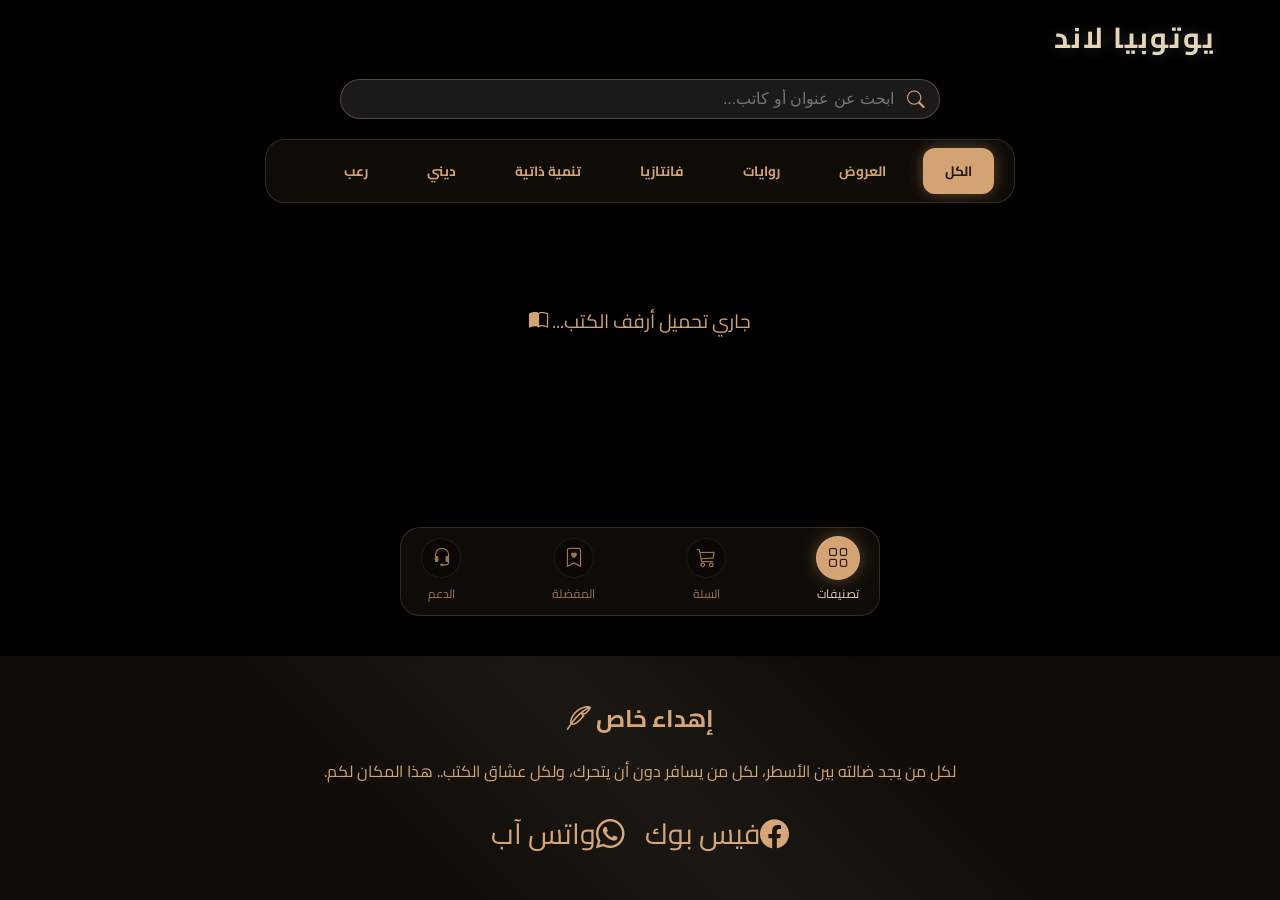
==== commit 20fc07e3: "Add files via upload" ====
--- a/index.html
+++ b/index.html
@@ -4,11 +4,18 @@
     <meta charset="UTF-8">
     <meta name="viewport" content="width=device-width, initial-scale=1.0">
     <title>يوتوبيا لاند - عالم عشاق الكتب</title>
+    <!-- Open Graph / Facebook -->
+    <meta property="og:type" content="website">
+    <meta property="og:url" content="https://utopia-land.com/">
+    <meta property="og:title" content="يوتوبيا لاند - عالم عشاق الكتب">
+    <meta property="og:description" content="اكتشف عالمك الخاص بين أرفف يوتوبيا. روايات، فانتازيا، وتنمية ذاتية.">
+    <meta property="og:image" content="https://ywbmamklqyrahwqifqdj.supabase.co/storage/v1/object/public/books-images/55555.jpg">
+
     <!-- خط كايرو الفخم من جوجل -->
     <link href="https://fonts.googleapis.com/css2?family=Cairo:wght@400;700;900&display=swap" rel="stylesheet">
     <!-- أيقونة الموقع (Favicon) -->
-    <link rel="icon" type="image/png" href="https://ywbmamklqyrahwqifqdj.supabase.co/storage/v1/object/public/books-images/55555.png?v=2">
-    <link rel="apple-touch-icon" href="https://ywbmamklqyrahwqifqdj.supabase.co/storage/v1/object/public/books-images/55555.png?v=2">
+    <link rel="icon" type="image/jpeg" href="https://ywbmamklqyrahwqifqdj.supabase.co/storage/v1/object/public/books-images/55555.jpg">
+    <link rel="apple-touch-icon" href="https://ywbmamklqyrahwqifqdj.supabase.co/storage/v1/object/public/books-images/55555.jpg">
     <!-- PWA Setup -->
     <link rel="manifest" href="manifest.json">
     <meta name="theme-color" content="#2c1b10">
@@ -54,6 +61,25 @@
             <div id="details-content" class="details-container">
                 <!-- يتم ملؤه بواسطة الجافا سكريبت -->
             </div>
+        </div>
+    </div>
+
+    <!-- مودال تعليمات البطارية (يظهر لضمان وصول الإشعارات) -->
+    <div id="battery-modal" class="battery-guide-modal">
+        <div class="battery-content">
+            <span class="close-battery" onclick="closeBatteryGuide()">&times;</span>
+            <div class="battery-icon-header">
+                <i class="bi bi-battery-charging"></i>
+            </div>
+            <h3>ضمان وصول الإشعارات ✨</h3>
+            <p>لكي تصلكِ رسائل الدعم الفني فوراً حتى والتطبيق مغلق، يرجى اتباع الآتي:</p>
+            <ul class="battery-steps">
+                <li>1️⃣ اضغطي مطولاً على أيقونة التطبيق في الشاشة الرئيسية.</li>
+                <li>2️⃣ اختاري <b>معلومات التطبيق (App Info)</b>.</li>
+                <li>3️⃣ ادخلي على <b>البطارية (Battery)</b>.</li>
+                <li>4️⃣ اختاري وضع <b>"غير مقيد" (Unrestricted)</b>.</li>
+            </ul>
+            <button class="confirm-order-btn" style="width: 100%;" onclick="closeBatteryGuide()">فهمت ذلك ✅</button>
         </div>
     </div>
 
@@ -214,7 +240,7 @@
     <!-- نافذة الدعم الفني (Chat Support) -->
     <div id="support-drawer" class="support-drawer">
         <div class="cart-header">
-            <h3 style="font-size: 1.1rem;">مركز الدعم <i class="bi bi-headset"></i></h3>
+            <h3 id="client-chat-header" style="font-size: 1.1rem;">مركز الدعم <i class="bi bi-headset"></i></h3>
             <div style="display: flex; gap: 10px; align-items: center;">
                 <button id="end-chat-btn" class="end-chat-btn-new" style="display: none;" onclick="endChat()"><i class="bi bi-box-arrow-right"></i> إنهاء الدردشة</button>
                 <span class="close-drawer" onclick="closeSupport()"><i class="bi bi-x-lg"></i></span>
@@ -226,6 +252,7 @@
                 <i class="bi bi-phone"></i>
                 <input type="tel" id="chat-phone-input" placeholder="رقم الموبايل (11 رقم)">
             </div>
+            <div id="chat-auth-error" class="validation-error" style="display: none; text-align: center; margin-top: 10px;"></div>
             <button class="confirm-order-btn" style="width: 100%; margin-top: 15px;" onclick="identifyChatUser()">بدء المحادثة</button>
         </div>
         <div class="chat-body" id="chat-body" style="display: none;">
@@ -235,6 +262,11 @@
                 <div class="typing-dots"><span></span><span></span><span></span></div>
                 <span>الدعم يكتب الآن...</span>
             </div>
+            <!-- مؤشر كتابة العميل (يظهر للأدمن) -->
+            <div id="user-typing-indicator" class="typing-indicator" style="display: none;">
+                <div class="typing-dots"><span></span><span></span><span></span></div>
+                <span>العميل يكتب الآن...</span>
+            </div>
         </div>
         <div class="quick-actions">
             <button class="quick-btn" onclick="sendQuickMsg('الأوردر بتاعي لسه موصلش؟ 🚚')">الأوردر بتاعي لسه موصلش؟ 🚚</button>
@@ -250,7 +282,7 @@
     <!-- شريط تثبيت التطبيق التلقائي -->
     <div id="install-banner" style="display: none; position: fixed; top: 0; left: 0; width: 100%; background: var(--accent-wood); color: var(--wood-dark); padding: 15px; z-index: 999999; justify-content: space-between; align-items: center; font-weight: bold; box-shadow: 0 4px 15px rgba(0,0,0,0.5); animation: fadeInUp 0.5s ease;">
         <div style="display: flex; align-items: center; gap: 10px;">
-            <img src="https://ywbmamklqyrahwqifqdj.supabase.co/storage/v1/object/public/books-images/55555.png?v=2" style="width: 40px; height: 40px; border-radius: 8px; object-fit: cover;">
+            <img src="https://ywbmamklqyrahwqifqdj.supabase.co/storage/v1/object/public/books-images/55555.jpg" style="width: 40px; height: 40px; border-radius: 8px; object-fit: cover;">
             <span>ثبتي تطبيق يوتوبيا لاند الآن ✨</span>
         </div>
         <div style="display: flex; gap: 10px;">
@@ -265,7 +297,7 @@
         if ('serviceWorker' in navigator) {
             window.addEventListener('load', () => {
                 navigator.serviceWorker.register('sw.js').then(reg => {
-                    console.log('Service Worker Registered');
+                    console.log('Service Worker Registered');قال
                 }).catch(err => console.log('SW Registration Failed', err));
             });
         }
@@ -275,4 +307,4 @@
         }
     </script>
 </body>
-</html> +</html
--- a/style.css
+++ b/style.css
@@ -16,8 +16,14 @@
     box-sizing: border-box; 
     margin: 0; 
     padding: 0; 
-    transition: all 0.4s cubic-bezier(0.4, 0, 0.2, 1); 
-}
+    transition: all 0.4s cubic-bezier(0.4, 0, 0.2, 1);
+    /* منع ظهور مؤشر الكتابة واختيار النصوص في كل عناصر الصفحة */
+    user-select: none !important;
+    caret-color: transparent !important; /* إخفاء العصا الوامضة من الصفحة كلها */
+}
+
+/* السماح بالمؤشر واختيار النص فقط داخل مربعات الإدخال */
+input, textarea, [contenteditable="true"] { user-select: text !important; caret-color: var(--accent-wood) !important; }
 
 body {
     font-family: 'Cairo', sans-serif;
@@ -216,11 +222,19 @@
     text-align: center;
     border: 1px solid rgba(212, 163, 115, 0.2);
     backdrop-filter: blur(15px);
-    transition: 0.5s cubic-bezier(0.175, 0.885, 0.32, 1.275);
+    /* إعدادات ظهور الكروت صف بصف */
+    opacity: 0;
+    transform: translateY(30px);
+    transition: opacity 0.8s ease, transform 0.8s cubic-bezier(0.175, 0.885, 0.32, 1.275), box-shadow 0.4s ease;
     position: relative;
     overflow: visible;
     display: flex;
     flex-direction: column;
+}
+
+.book-card.visible {
+    opacity: 1;
+    transform: translateY(0);
 }
 
 .book-card:active { transform: scale(0.98); }
@@ -594,6 +608,18 @@
     font-weight: bold;
 }
 
+/* شكل علامة نفذت الكمية */
+.out-of-stock-badge {
+    background: #800000; /* تغيير اللون للبورجوندي الملكي */
+    color: white;
+    font-size: 0.75rem;
+    font-weight: bold;
+    padding: 5px 12px;
+    border-radius: 50px;
+    display: inline-block;
+    margin-bottom: 10px;
+}
+
 .cart-btn {
     position: absolute;
     bottom: 15px;
@@ -690,15 +716,25 @@
 .social-links a {
     text-decoration: none;
     color: var(--text-main);
-    font-size: 0.9rem;
-    display: flex;
-    align-items: center;
-    gap: 8px;
+    font-size: 1.8rem; /* تكبير الأيقونات */
+    display: flex;
+    align-items: center;
 }
 
 .social-links a:hover {
     color: var(--accent-wood);
     transform: translateY(-3px);
+}
+
+.dev-badge {
+    background: var(--accent-wood);
+    color: var(--wood-dark);
+    display: inline-block;
+    padding: 4px 15px;
+    border-radius: 50px;
+    font-weight: 900;
+    font-size: 0.8rem;
+    margin-bottom: 15px;
 }
 
 .bottom-bar {
@@ -951,6 +987,22 @@
     display: none;
 }
 
+/* استايل رسالة خطأ الشات الفخمة */
+#chat-auth-error {
+    background: rgba(80, 0, 0, 0.9); /* أحمر داكن فخم */
+    border: 1.5px solid #ff4d4d; /* حدود حمراء متوهجة */
+    color: #ffdada;
+    padding: 15px; /* تقليل المسافات الداخلية */
+    border-radius: 15px; /* حواف أنعم قليلاً */
+    font-size: 0.85rem; /* تصغير الخط العام */
+    line-height: 1.5;
+    box-shadow: 0 10px 25px rgba(0,0,0,0.6), inset 0 0 10px rgba(255, 77, 77, 0.1);
+    text-align: center;
+    margin: 10px 0;
+    animation: fadeInUp 0.4s ease-out;
+    border-right: 4px solid #ff4d4d; /* لمسة جمالية أنحف */
+}
+
 .styled-select {
     width: 100%;
     padding: 12px 45px 12px 15px;
@@ -1075,7 +1127,7 @@
     transform: translateX(-50%);
     width: 95%;
     max-width: 450px;
-    height: 70vh;
+    height: 85vh; /* زيادة الارتفاع ليظهر الشات كاملاً */
     background: var(--card-bg);
     backdrop-filter: blur(40px);
     z-index: 100000;
@@ -1084,7 +1136,7 @@
     border: 2px solid rgba(212, 163, 115, 0.4);
     display: flex;
     flex-direction: column;
-    padding: 20px;
+    padding: 20px 20px 30px; /* زيادة التباعد السفلي لضمان ظهور صندوق الكتابة */
     box-shadow: 0 -15px 40px rgba(0,0,0,0.6);
 }
 .support-drawer.open { bottom: 0; }
@@ -1348,4 +1400,42 @@
 @keyframes typingBounce {
     0%, 80%, 100% { transform: translateY(0); }
     40% { transform: translateY(-5px); }
-}+}
+
+/* تنسيق مودال إرشادات البطارية */
+.battery-guide-modal {
+    position: fixed;
+    top: 0; left: 0; width: 100%; height: 100%;
+    background: rgba(0,0,0,0.8);
+    backdrop-filter: blur(8px);
+    z-index: 200000;
+    display: none;
+    align-items: center;
+    justify-content: center;
+    padding: 20px;
+}
+.battery-content {
+    background: var(--card-bg);
+    border: 1px solid var(--accent-wood);
+    border-radius: 20px;
+    padding: 30px;
+    max-width: 400px;
+    width: 100%;
+    text-align: center;
+    position: relative;
+    box-shadow: 0 20px 50px rgba(0,0,0,0.5);
+}
+.battery-icon-header { font-size: 3rem; color: var(--accent-wood); margin-bottom: 15px; }
+.battery-steps {
+    text-align: right;
+    list-style: none;
+    margin: 20px 0;
+    padding: 0;
+}
+.battery-steps li {
+    margin-bottom: 12px;
+    font-size: 0.9rem;
+    color: var(--paper-light);
+    line-height: 1.5;
+}
+.close-battery { position: absolute; top: 15px; left: 20px; font-size: 1.5rem; cursor: pointer; color: var(--accent-wood); }
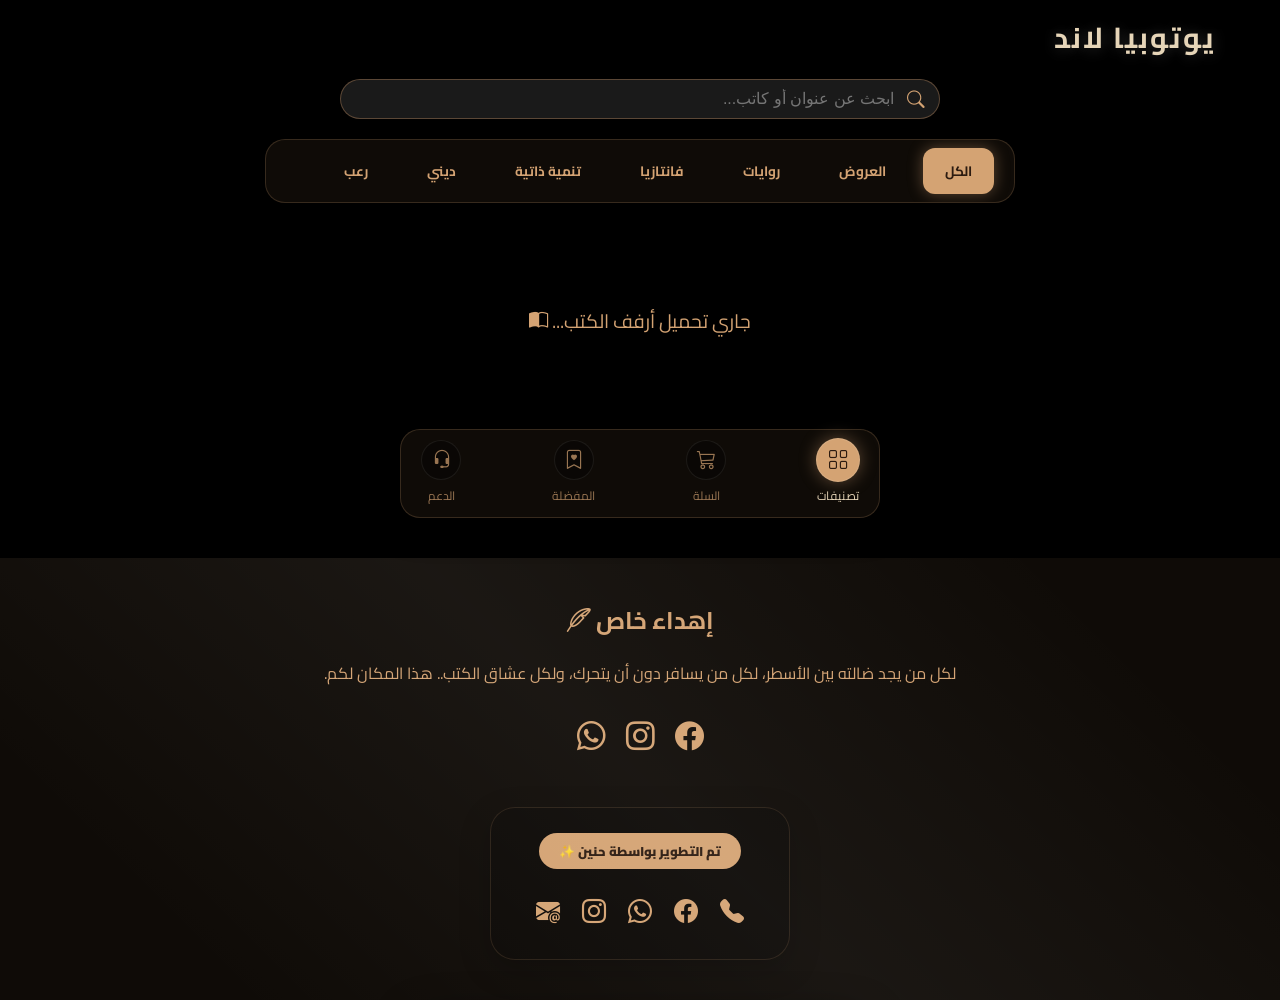
==== commit a71eb867: "Add files via upload" ====
--- a/index.html
+++ b/index.html
@@ -4,12 +4,41 @@
     <meta charset="UTF-8">
     <meta name="viewport" content="width=device-width, initial-scale=1.0">
     <title>يوتوبيا لاند - عالم عشاق الكتب</title>
+    <meta name="description" content="اكتشف عالمك الخاص بين أرفف يوتوبيا لاند. متجر متخصص في الروايات، الفانتازيا، التنمية ذاتية، والكتب الدينية بأفضل الأسعار.">
+    <meta name="keywords" content="كتب, روايات, فانتازيا, تنمية ذاتية, كتب دينية, يوتوبيا لاند, شراء كتب اونلاين, مصر">
+    <meta name="robots" content="index, follow">
+    <link rel="canonical" href="https://utopia-land.com/">
+
     <!-- Open Graph / Facebook -->
     <meta property="og:type" content="website">
     <meta property="og:url" content="https://utopia-land.com/">
     <meta property="og:title" content="يوتوبيا لاند - عالم عشاق الكتب">
-    <meta property="og:description" content="اكتشف عالمك الخاص بين أرفف يوتوبيا. روايات، فانتازيا، وتنمية ذاتية.">
+    <meta property="og:description" content="اكتشف عالمك الخاص بين أرفف يوتوبيا لاند. روايات، فانتازيا، وتنمية ذاتية بأفضل الأسعار.">
     <meta property="og:image" content="https://ywbmamklqyrahwqifqdj.supabase.co/storage/v1/object/public/books-images/55555.jpg">
+
+    <!-- Twitter -->
+    <meta property="twitter:card" content="summary_large_image">
+    <meta property="twitter:url" content="https://utopia-land.com/">
+    <meta property="twitter:title" content="يوتوبيا لاند - عالم عشاق الكتب">
+    <meta property="twitter:description" content="اكتشف عالمك الخاص بين أرفف يوتوبيا لاند. روايات، فانتازيا، وتنمية ذاتية بأفضل الأسعار.">
+    <meta property="twitter:image" content="https://ywbmamklqyrahwqifqdj.supabase.co/storage/v1/object/public/books-images/55555.jpg">
+
+    <!-- JSON-LD Structured Data -->
+    <script type="application/ld+json">
+    {
+      "@context": "https://schema.org",
+      "@type": "BookStore",
+      "name": "يوتوبيا لاند",
+      "description": "متجر متخصص في الروايات، الفانتازيا، التنمية ذاتية، والكتب الدينية بأفضل الأسعار.",
+      "url": "https://utopia-land.com/",
+      "image": "https://ywbmamklqyrahwqifqdj.supabase.co/storage/v1/object/public/books-images/55555.jpg",
+      "priceRange": "$$",
+      "address": {
+        "@type": "PostalAddress",
+        "addressCountry": "EG"
+      }
+    }
+    </script>
 
     <!-- خط كايرو الفخم من جوجل -->
     <link href="https://fonts.googleapis.com/css2?family=Cairo:wght@400;700;900&display=swap" rel="stylesheet">
@@ -87,7 +116,7 @@
         <div class="main-content">
             <header>
                 <div class="top-nav">
-                    <div class="logo-wrapper" onclick="showCategoriesAndHome()"><div class="logo-text">يوتوبيا لاند</div></div>
+                    <div class="logo-wrapper" onclick="showCategoriesAndHome()"><h1 class="logo-text">يوتوبيا لاند</h1></div>
                 </div>
                 
                 <div class="search-container">
@@ -160,15 +189,28 @@
                     <h3>إهداء خاص <i class="bi bi-feather"></i></h3>
                     <p>لكل من يجد ضالته بين الأسطر، لكل من يسافر دون أن يتحرك، ولكل عشاق الكتب.. هذا المكان لكم.</p>
                     <ul class="social-links">
-                        <li><a href="https://facebook.com/u_library" target="_blank"><i class="bi bi-facebook"></i> فيس بوك</a></li>
-                        <li><a href="https://wa.me/u_library" target="_blank"><i class="bi bi-whatsapp"></i> واتس آب</a></li>
+                        <li><a href="https://facebook.com/u_library" target="_blank" title="فيس بوك"><i class="bi bi-facebook"></i></a></li>
+                        <li><a href="https://instagram.com/u_library" target="_blank" title="إنستجرام"><i class="bi bi-instagram"></i></a></li>
+                        <li><a href="https://wa.me/201551455490" target="_blank" title="واتساب"><i class="bi bi-whatsapp"></i></a></li>
                     </ul>
+
+                    <!-- كارت المبرمج المطور داخل الفوتر -->
+                    <div style="margin-top: 45px; padding: 25px; background: rgba(0,0,0,0.25); border: 1px solid rgba(212, 163, 115, 0.15); border-radius: 25px; display: inline-block; min-width: 300px; box-shadow: 0 10px 30px rgba(0,0,0,0.3);">
+                        <div class="dev-badge" style="margin-bottom: 20px; padding: 6px 20px;">تم التطوير بواسطة حنين ✨</div>
+                        <div style="display: flex; justify-content: center; gap: 22px;">
+                            <a href="tel:201551455490" style="color: var(--accent-wood); font-size: 1.5rem; transition: 0.3s;" title="اتصال"><i class="bi bi-telephone-fill"></i></a>
+                            <a href="https://facebook.com" target="_blank" style="color: var(--accent-wood); font-size: 1.5rem; transition: 0.3s;" title="فيسبوك"><i class="bi bi-facebook"></i></a>
+                            <a href="https://wa.me/201551455490" target="_blank" style="color: var(--accent-wood); font-size: 1.5rem; transition: 0.3s;" title="واتساب"><i class="bi bi-whatsapp"></i></a>
+                            <a href="https://instagram.com" target="_blank" style="color: var(--accent-wood); font-size: 1.5rem; transition: 0.3s;" title="إنستجرام"><i class="bi bi-instagram"></i></a>
+                            <a href="mailto:dev@example.com" style="color: var(--accent-wood); font-size: 1.5rem; transition: 0.3s;" title="إيميل"><i class="bi bi-envelope-at-fill"></i></a>
+                        </div>
+                    </div>
                 </div>
             </footer>
         </div>
     </div>
 
-    <div id="drawer-overlay" class="drawer-overlay" onclick="closeCart(); closeSupport();"></div>
+    <div id="drawer-overlay" class="drawer-overlay" onclick="closeTopmostDrawer()"></div>
 
     <div id="cart-drawer" class="cart-drawer">
         <div class="cart-header">
--- a/style.css
+++ b/style.css
@@ -36,6 +36,11 @@
     background-attachment: fixed;
     color: var(--text-main);
     overflow-x: hidden;
+}
+
+/* كلاس لمنع السكرول في الخلفية عند فتح النوافذ المنبثقة */
+html.lock-scroll, body.lock-scroll {
+    overflow: hidden !important;
 }
 
 .page-wrapper { /* الحاوية الكبرى التي تحمل الخلفية الثابتة */
@@ -322,7 +327,7 @@
     /* جعل خلفية التفاصيل أغمق قليلاً لضمان بروز النصوص والعناصر بشكل أفضل */
     background: rgba(0, 0, 0, 0.75);
     backdrop-filter: blur(4px);
-    z-index: 20000;
+    z-index: 100001; /* Make sure it's on top of cart and support drawers */
     display: none; /* مخفية افتراضياً */
     flex-direction: column;
     overflow-y: auto;
@@ -852,7 +857,7 @@
     height: 100%;
     background: var(--card-bg);
     backdrop-filter: blur(35px); /* زيادة التغبيش لعمق أكبر */
-    z-index: 99999;
+    z-index: 100003; /* أعلى من صفحة التفاصيل */
     transition: 0.5s cubic-bezier(0.77, 0, 0.175, 1);
     padding: 25px;
     display: flex;
@@ -866,7 +871,8 @@
 .drawer-overlay { 
     position: fixed; top: 0; left: 0; width: 100%; height: 100%; 
     background: rgba(0,0,0,0.6); backdrop-filter: blur(5px); 
-    z-index: 99998; display: none; opacity: 0; 
+    z-index: 100002; /* تحت السلة وفوق صفحة التفاصيل */
+    display: none; opacity: 0; 
 }
 .drawer-overlay.open { display: block; opacity: 1; }
 
@@ -1130,7 +1136,7 @@
     height: 85vh; /* زيادة الارتفاع ليظهر الشات كاملاً */
     background: var(--card-bg);
     backdrop-filter: blur(40px);
-    z-index: 100000;
+    z-index: 100004; /* أعلى حاجة لضمان ظهور الشات فوق السلة والتفاصيل */
     transition: 0.6s cubic-bezier(0.77, 0, 0.175, 1);
     border-radius: 25px 25px 0 0;
     border: 2px solid rgba(212, 163, 115, 0.4);
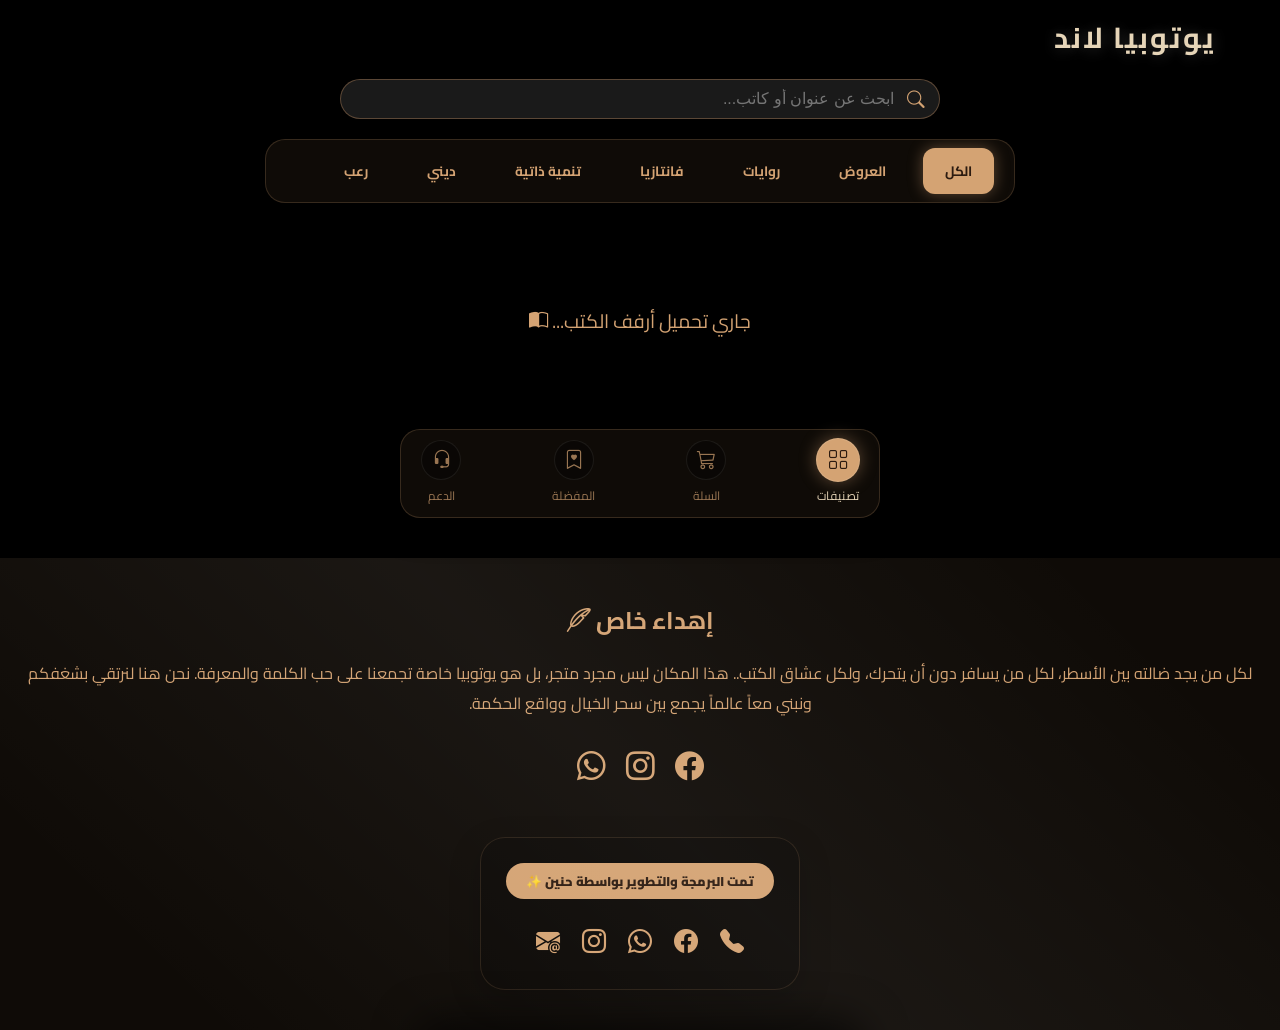
==== commit 741d0dc7: "Add files via upload" ====
--- a/index.html
+++ b/index.html
@@ -187,7 +187,7 @@
             <footer>
                 <div class="dedication-box">
                     <h3>إهداء خاص <i class="bi bi-feather"></i></h3>
-                    <p>لكل من يجد ضالته بين الأسطر، لكل من يسافر دون أن يتحرك، ولكل عشاق الكتب.. هذا المكان لكم.</p>
+                    <p>لكل من يجد ضالته بين الأسطر، لكل من يسافر دون أن يتحرك، ولكل عشاق الكتب.. هذا المكان ليس مجرد متجر، بل هو يوتوبيا خاصة تجمعنا على حب الكلمة والمعرفة. نحن هنا لنرتقي بشغفكم ونبني معاً عالماً يجمع بين سحر الخيال وواقع الحكمة.</p>
                     <ul class="social-links">
                         <li><a href="https://facebook.com/u_library" target="_blank" title="فيس بوك"><i class="bi bi-facebook"></i></a></li>
                         <li><a href="https://instagram.com/u_library" target="_blank" title="إنستجرام"><i class="bi bi-instagram"></i></a></li>
@@ -196,7 +196,7 @@
 
                     <!-- كارت المبرمج المطور داخل الفوتر -->
                     <div style="margin-top: 45px; padding: 25px; background: rgba(0,0,0,0.25); border: 1px solid rgba(212, 163, 115, 0.15); border-radius: 25px; display: inline-block; min-width: 300px; box-shadow: 0 10px 30px rgba(0,0,0,0.3);">
-                        <div class="dev-badge" style="margin-bottom: 20px; padding: 6px 20px;">تم التطوير بواسطة حنين ✨</div>
+                        <div id="dev-badge" class="dev-badge" style="margin-bottom: 20px; padding: 6px 20px;">تمت البرمجة والتطوير بواسطة حنين ✨</div>
                         <div style="display: flex; justify-content: center; gap: 22px;">
                             <a href="tel:201551455490" style="color: var(--accent-wood); font-size: 1.5rem; transition: 0.3s;" title="اتصال"><i class="bi bi-telephone-fill"></i></a>
                             <a href="https://facebook.com" target="_blank" style="color: var(--accent-wood); font-size: 1.5rem; transition: 0.3s;" title="فيسبوك"><i class="bi bi-facebook"></i></a>
--- a/style.css
+++ b/style.css
@@ -677,13 +677,25 @@
     background: var(--card-bg);
     backdrop-filter: blur(15px);
     border-radius: 0;
-    padding: 40px 30px; 
+    padding: 40px 20px; 
     border: none;
     box-shadow: 0 -10px 30px rgba(0,0,0,0.5);
     text-align: center;
     margin-bottom: 0;
     position: relative;
     overflow: hidden;
+}
+
+@media (max-width: 768px) {
+    .dedication-box { padding: 30px 15px; }
+    .dedication-box p { font-size: 0.9rem; line-height: 1.6; }
+    .logo-text { font-size: 1.5rem; }
+    /* ضمان عدم خروج كارت المبرمج عن الشاشة في الموبايلات الصغيرة */
+    .dedication-box div[style*="min-width: 300px"] {
+        min-width: auto !important;
+        width: 100% !important;
+        padding: 20px 15px !important;
+    }
 }
 
 .dedication-box::after {
